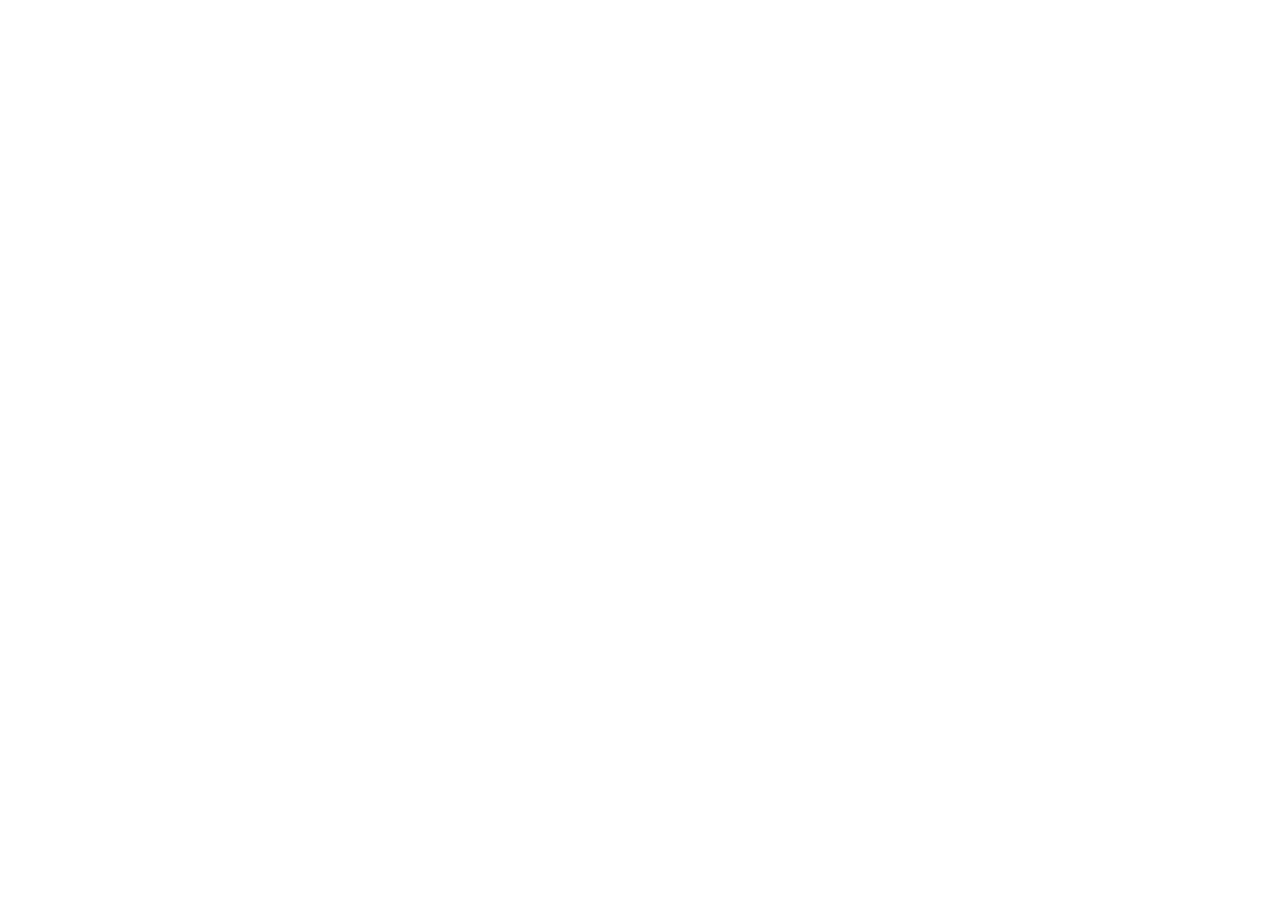
==== index.html @ 4e82dc34 "version: 0.0.5 update new desktop" ====
<!DOCTYPE html>
<html lang="en">
	<head>
		<meta charset="UTF-8" />
		<link rel="icon" type="image/svg+xml" href="/test2/apple.svg" />
		<meta name="viewport" content="width=device-width, initial-scale=1.0" />
		<meta name="color-scheme" content="light dark" />
		<title>Vite + Preact</title>
		<script type="module" crossorigin src="/test2/assets/index-C90btizS.js"></script>
		<link rel="stylesheet" crossorigin href="/test2/assets/index-CYKnHQIH.css">
	</head>
	<body>
		<div id="app"></div>
		<!-- <script prerender type="module" src="/src/index.tsx"></script> -->
	</body>
</html>
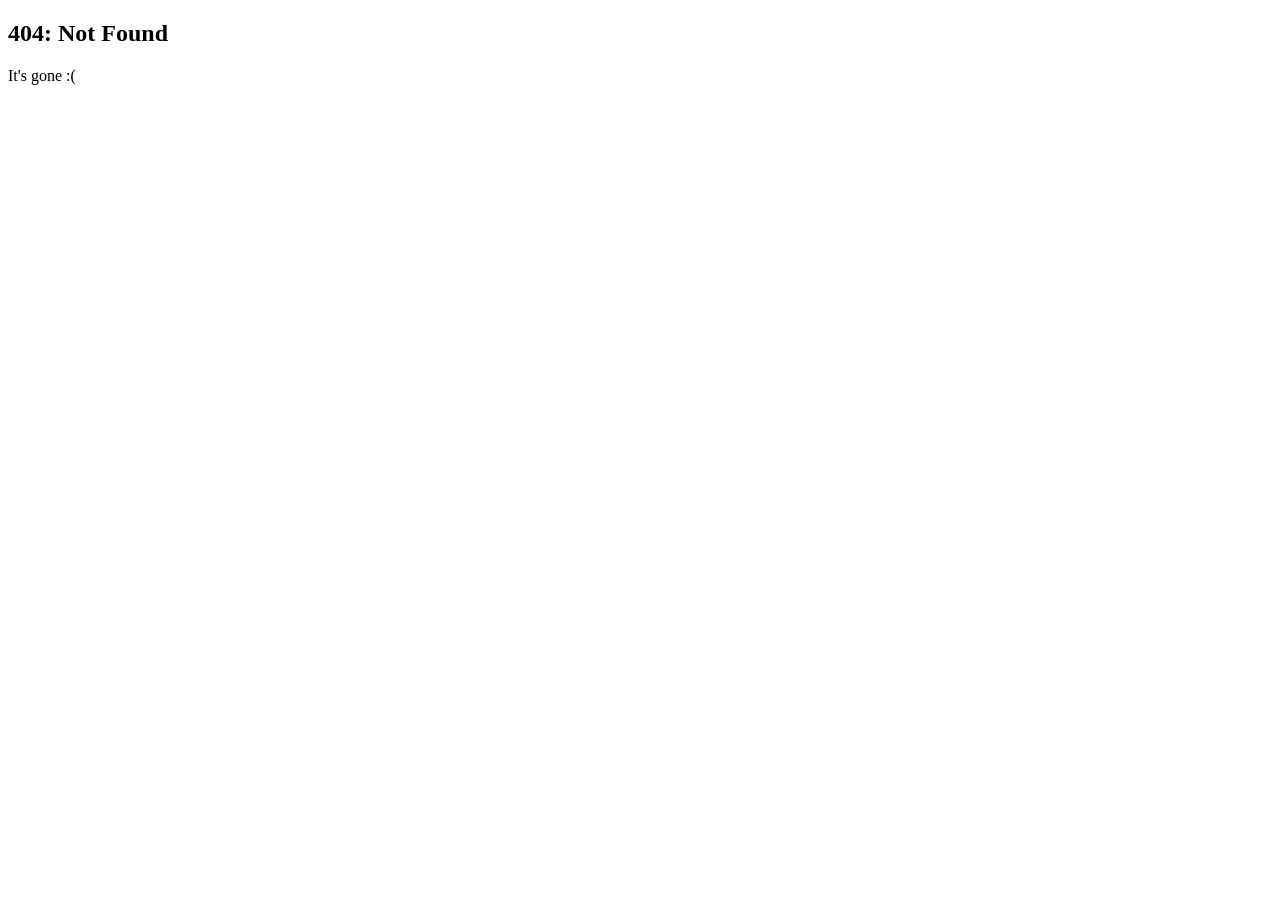
==== commit 2a8a2767: "test ssg" ====
--- a/index.html
+++ b/index.html
@@ -1,16 +1,16 @@
 <!DOCTYPE html>
 <html lang="en">
 	<head>
-		<meta charset="UTF-8" />
-		<link rel="icon" type="image/svg+xml" href="/test2/apple.svg" />
-		<meta name="viewport" content="width=device-width, initial-scale=1.0" />
-		<meta name="color-scheme" content="light dark" />
+		<meta charset="UTF-8" >
+		<link rel="icon" type="image/svg+xml" href="/test2/apple.svg" >
+		<meta name="viewport" content="width=device-width, initial-scale=1.0" >
+		<meta name="color-scheme" content="light dark" >
 		<title>Vite + Preact</title>
-		<script type="module" crossorigin src="/test2/assets/index-C90btizS.js"></script>
-		<link rel="stylesheet" crossorigin href="/test2/assets/index-CYKnHQIH.css">
+		<script type="module" crossorigin src="/test2/assets/index-CPpSHh3M.js"></script>
+		<link rel="stylesheet" crossorigin href="/test2/assets/index-c0FjFe3-.css">
 	</head>
 	<body>
-		<div id="app"></div>
-		<!-- <script prerender type="module" src="/src/index.tsx"></script> -->
+		<div id="app"><main><section><h1>404: Not Found</h1><p>It's gone :(</p></section></main><script type="isodata"></script></div>
+		<!-- <script type="module" src="/src/index.tsx"></script> -->
 	</body>
 </html>
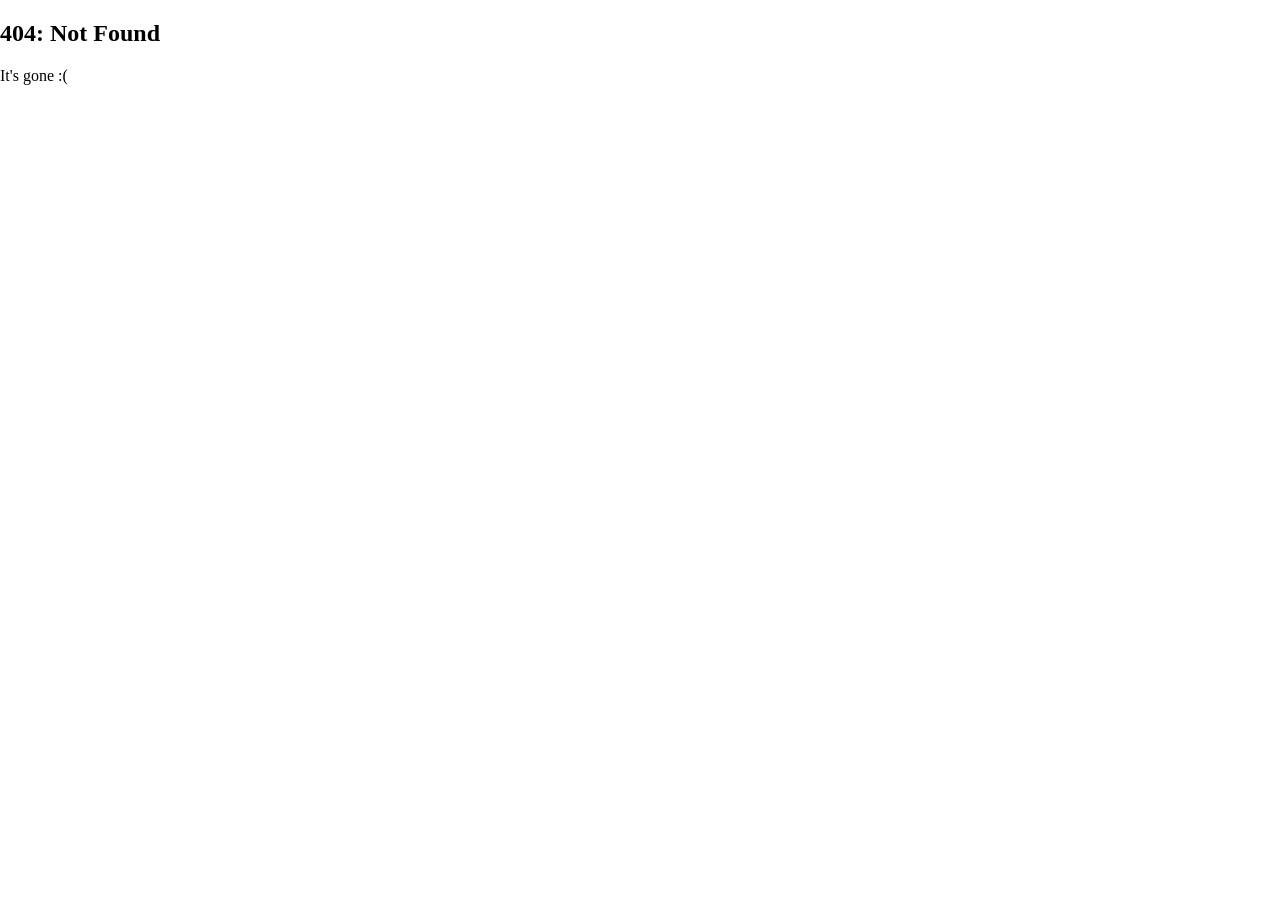
==== commit a553a86a: "version 0.0.7" ====
--- a/index.html
+++ b/index.html
@@ -6,10 +6,9 @@
 		<meta name="viewport" content="width=device-width, initial-scale=1.0" >
 		<meta name="color-scheme" content="light dark" >
 		<title>Vite + Preact</title>
-		<script type="module" crossorigin src="/test2/assets/index-CPpSHh3M.js"></script>
-		<link rel="stylesheet" crossorigin href="/test2/assets/index-c0FjFe3-.css">
+		<script type="module" crossorigin src="/test2/assets/index-DDJK17ej.js"></script>
 	</head>
-	<body>
+	<body style="margin: 0; padding: 0; overflow: hidden;">
 		<div id="app"><main><section><h1>404: Not Found</h1><p>It's gone :(</p></section></main><script type="isodata"></script></div>
 		<!-- <script type="module" src="/src/index.tsx"></script> -->
 	</body>
